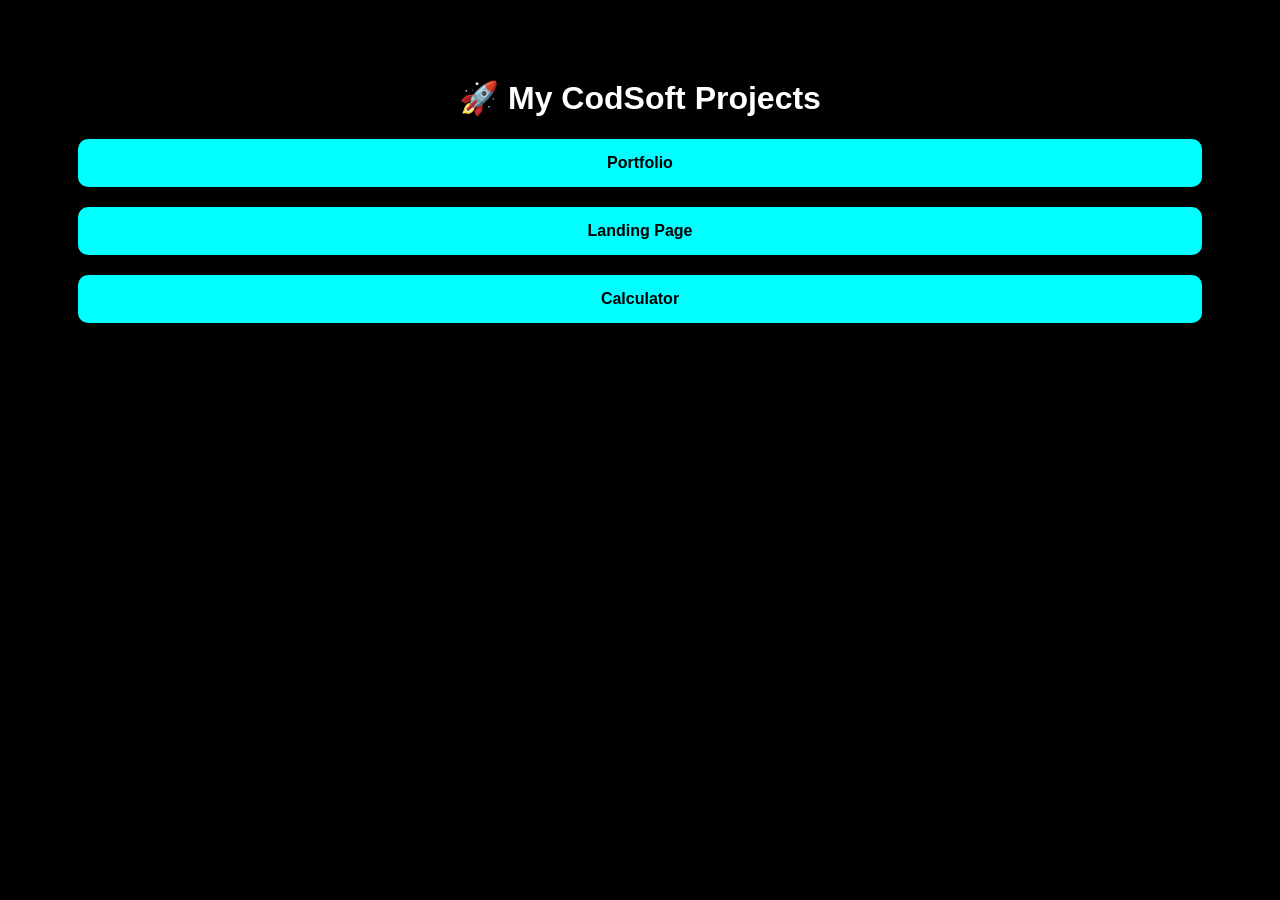
==== index.html @ 84c26039 "Add files via upload" ====
<!DOCTYPE html>
<html>
<head>
    <title>My CodSoft Projects</title>
    <style>
        body {
            font-family: Arial;
            background: black;
            color: white;
            text-align: center;
            padding: 50px;
        }
        a {
            display: block;
            margin: 20px;
            padding: 15px;
            background: cyan;
            color: black;
            text-decoration: none;
            border-radius: 10px;
            font-weight: bold;
        }
    </style>
</head>
<body>

<h1>🚀 My CodSoft Projects</h1>

<a href="portfolio/index.html">Portfolio</a>
<a href="landing-page/index.html">Landing Page</a>
<a href="calculator/index.html">Calculator</a>

</body>
</html>
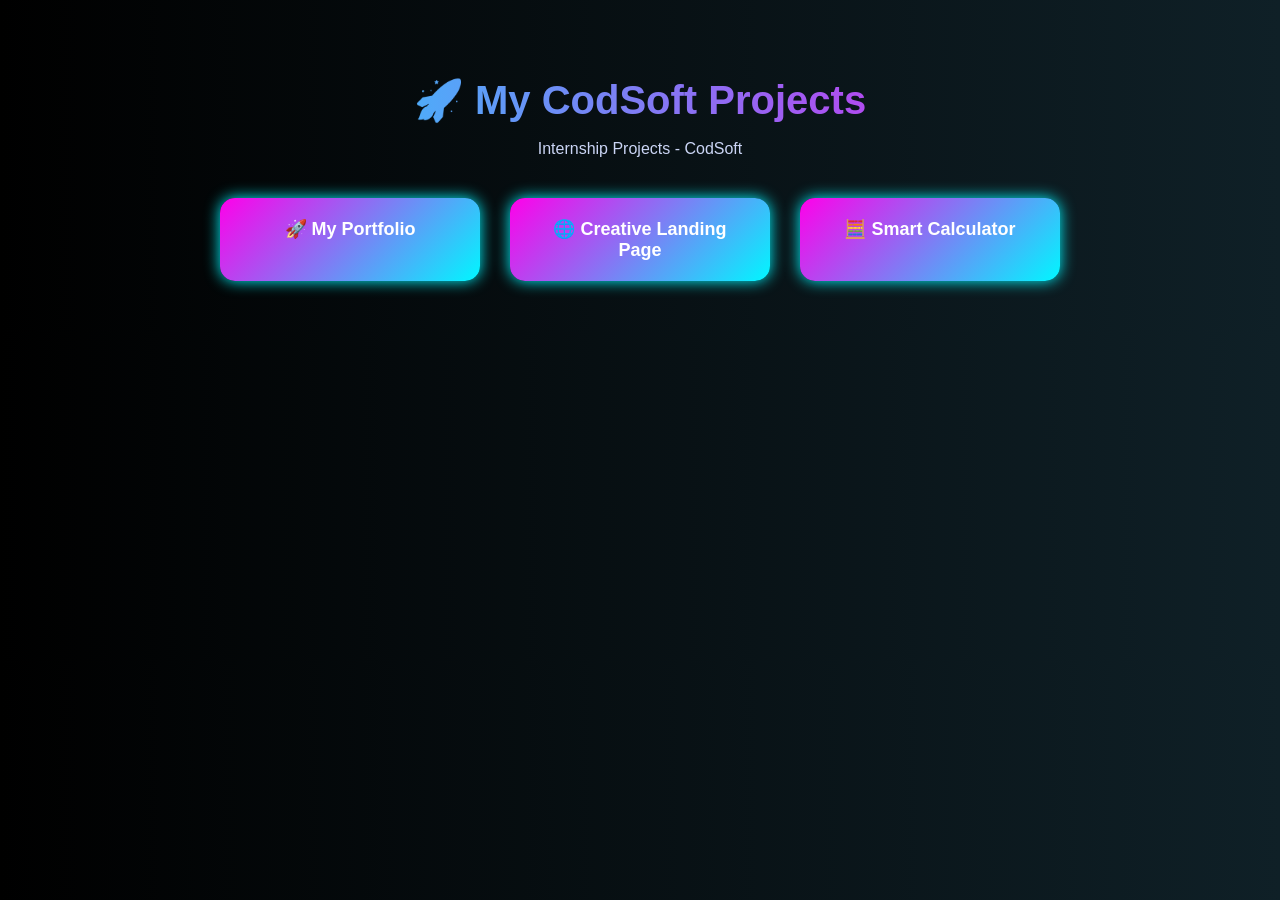
==== commit 1d73891a: "Refactor index.html for improved layout and design Updated the HTML structure and styling for better" ====
--- a/index.html
+++ b/index.html
@@ -1,34 +1,68 @@
 <!DOCTYPE html>
 <html>
 <head>
-    <title>My CodSoft Projects</title>
+    <title>CodSoft Projects</title>
+
     <style>
         body {
-            font-family: Arial;
-            background: black;
+            margin: 0;
+            font-family: 'Poppins', sans-serif;
+            background: linear-gradient(to right, #000000, #0f2027);
             color: white;
             text-align: center;
             padding: 50px;
         }
+
+        h1 {
+            font-size: 40px;
+            margin-bottom: 10px;
+            background: linear-gradient(90deg, #00f7ff, #ff00ea);
+            -webkit-background-clip: text;
+            color: transparent;
+        }
+
+        p {
+            color: #cbd5f5;
+            margin-bottom: 40px;
+        }
+
+        .container {
+            display: flex;
+            justify-content: center;
+            gap: 30px;
+            flex-wrap: wrap;
+        }
+
         a {
-            display: block;
-            margin: 20px;
-            padding: 15px;
-            background: cyan;
-            color: black;
+            width: 220px;
+            padding: 20px;
             text-decoration: none;
-            border-radius: 10px;
+            color: white;
+            border-radius: 15px;
+            background: linear-gradient(135deg, #ff00ea, #00f7ff);
+            font-size: 18px;
             font-weight: bold;
+            transition: 0.3s;
+            box-shadow: 0 0 15px #00f7ff;
+        }
+
+        a:hover {
+            transform: scale(1.1);
+            box-shadow: 0 0 25px #ff00ea;
         }
     </style>
 </head>
+
 <body>
 
 <h1>🚀 My CodSoft Projects</h1>
+<p>Internship Projects - CodSoft</p>
 
-<a href="portfolio/index.html">Portfolio</a>
-<a href="landing-page/index.html">Landing Page</a>
-<a href="calculator/index.html">Calculator</a>
+<div class="container">
+    <a href="portfolio/index.html" target="_blank">🚀 My Portfolio</a>
+    <a href="landing-page/index.html" target="_blank">🌐 Creative Landing Page</a>
+    <a href="calculator/index.html" target="_blank">🧮 Smart Calculator</a>
+</div>
 
 </body>
-</html>+</html>
